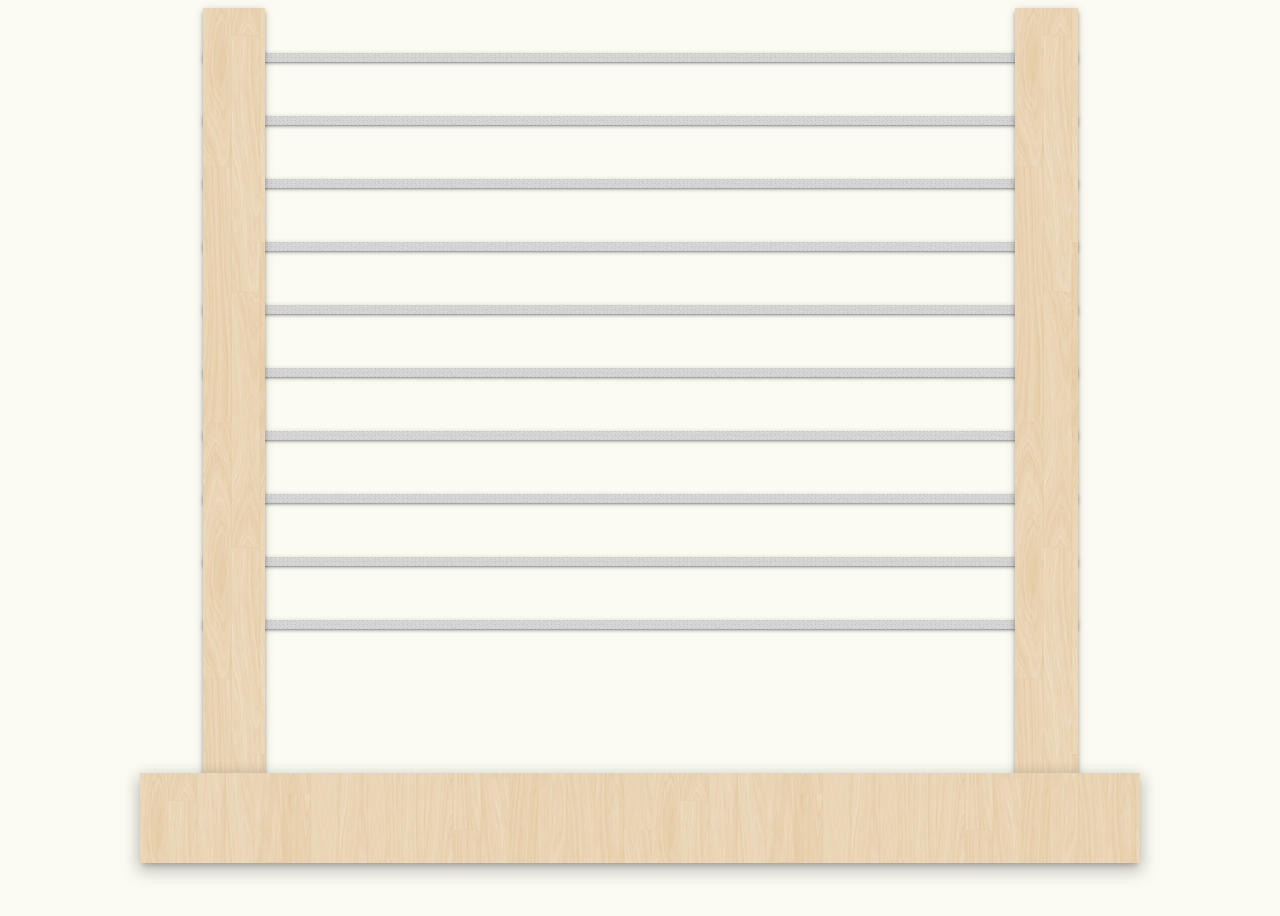
==== calculator/calculator.html @ 6dadfbe2 "uptade 1.1" ====
<!DOCTYPE html>
<html>
    <head>
        <title>Josue Brigido - Portafolio</title>
        <meta name="viewport" content="width=device-width, initial-scale=1">
        <script src="js/jquery.js"></script>
        <script src="js/all.js"></script>
        <script src="js/main.js"></script>
        <link rel="stylesheet" href="../css/calculator.css">
        <link rel="stylesheet" href="../css/all.css">
        <link rel="stylesheet" href="../css/modern_sanslight.css">
        <link rel="stylesheet" href="../css/greatfighter.css">
    </head>
    <body>
      <div class="container">
        <div class="calculator layer2" style="display: none">
          <input type="text" class="layer1">
          <div class="buttonOne">
            <ul>
                <li class="layer3"><a>7</a></li>
                <li class="layer3"><a>8</a></li>
                <li class="layer3"><a>9</a></li>
                <li class="divideNormal layer3"><a>&divide;</a></li>
                <li class="layer3"><a>4</a></li>
                <li class="layer3"><a>5</a></li>
                <li class="layer3"><a>6</a></li>
                <li class="multiplicationNormal layer3"><a>&times;</a></li>
                <li class="layer3"><a>1</a></li>
                <li class="layer3"><a>2</a></li>
                <li class="layer3"><a>3</a></li>
                <li class="minusNormal layer3"><a>-</a></li>
                <li class="layer3"><a>0</a></li>
                <li class="layer3"><a>.</a></li>
                <li class="layer3"><a>=</a></li>
                <li class="plusNormal layer3"><a>+</a></li>
            </ul>
          </div>
        </div>
        <div class="abacus">
          <div class="abacusLeftPilar layer2">
          </div>
          <div class="abacusRightPilar layer2">
          </div>
          <div class="abacusBase layer3">
          </div>
          <div class="abacusLine1 layer1">
            <a class="l00"></a>
            <a class="l01"></a>
            <a class="l02"></a>
            <a class="l03"></a>
            <a class="l04"></a>
            <a class="l05"></a>
            <a class="l06"></a>
            <a class="l07"></a>
            <a class="l08"></a>
            <a class="l09"></a>
          </div>
          <div class="abacusLine2 layer1">
            <a class="l10"></a>
            <a class="l11"></a>
            <a class="l12"></a>
            <a class="l13"></a>
            <a class="l14"></a>
            <a class="l15"></a>
            <a class="l16"></a>
            <a class="l17"></a>
            <a class="l18"></a>
            <a class="l19"></a>
          </div>
          <div class="abacusLine3 layer1">
            <a class="l20"></a>
            <a class="l21"></a>
            <a class="l22"></a>
            <a class="l23"></a>
            <a class="l24"></a>
            <a class="l25"></a>
            <a class="l26"></a>
            <a class="l27"></a>
            <a class="l28"></a>
            <a class="l29"></a>
          </div>
          <div class="abacusLine4 layer1">
            <a class="l30"></a>
            <a class="l31"></a>
            <a class="l32"></a>
            <a class="l33"></a>
            <a class="l34"></a>
            <a class="l35"></a>
            <a class="l36"></a>
            <a class="l37"></a>
            <a class="l38"></a>
            <a class="l39"></a>
          </div>
          <div class="abacusLine5 layer1">
            <a class="l40"></a>
            <a class="l41"></a>
            <a class="l42"></a>
            <a class="l43"></a>
            <a class="l44"></a>
            <a class="l45"></a>
            <a class="l46"></a>
            <a class="l47"></a>
            <a class="l48"></a>
            <a class="l49"></a>
          </div>
          <div class="abacusLine6 layer1">
            <a class="l50"></a>
            <a class="l51"></a>
            <a class="l52"></a>
            <a class="l53"></a>
            <a class="l54"></a>
            <a class="l55"></a>
            <a class="l56"></a>
            <a class="l57"></a>
            <a class="l58"></a>
            <a class="l59"></a>
          </div>
          <div class="abacusLine7 layer1">
            <a class="l60"></a>
            <a class="l61"></a>
            <a class="l62"></a>
            <a class="l63"></a>
            <a class="l64"></a>
            <a class="l65"></a>
            <a class="l66"></a>
            <a class="l67"></a>
            <a class="l68"></a>
            <a class="l69"></a>
          </div>
          <div class="abacusLine8 layer1">
            <a class="l70"></a>
            <a class="l71"></a>
            <a class="l72"></a>
            <a class="l73"></a>
            <a class="l74"></a>
            <a class="l75"></a>
            <a class="l76"></a>
            <a class="l77"></a>
            <a class="l78"></a>
            <a class="l79"></a>
          </div>
          <div class="abacusLine9 layer1">
            <a class="l80"></a>
            <a class="l81"></a>
            <a class="l82"></a>
            <a class="l83"></a>
            <a class="l84"></a>
            <a class="l85"></a>
            <a class="l86"></a>
            <a class="l87"></a>
            <a class="l88"></a>
            <a class="l89"></a>
          </div>
          <div class="abacusLine10 layer1">
            <a class="l90"></a>
            <a class="l91"></a>
            <a class="l92"></a>
            <a class="l93"></a>
            <a class="l94"></a>
            <a class="l95"></a>
            <a class="l96"></a>
            <a class="l97"></a>
            <a class="l98"></a>
            <a class="l99"></a>
          </div>
        </div>
      </div>
    </body>
</html>
---- css/calculator.css ----
html{
	background-color: #FBFBF2;
	font-size: 12.50px;
}

.container{
	max-width: 1250px;
	height: 100vh;
	margin: auto;
	position: relative;
}

.calculator{
	position: inherit;
	width: 350px;
	margin: auto;
	height: 500px;
	top:20px;
	background-color: #394960;
	border-radius: 30px;
}

.calculator input{
	position: inherit;
	height: 70px;
	width: 300px;
	top: 60px;
	left: 25px;
	font-size: 30px;
}

.buttonOne {
	position: inherit;
	height: 240px;
	width: 300px;
	left: 25px;
	top: 230px;
}

.buttonOne ul{
	list-style-type: none;
	display: block;
	margin: 0px;
	padding: 0px;
}

.buttonOne ul li{
	float: left;
	min-width: 60px;
	min-height: 30px;
	text-align: center;
	margin-right: 20px;
	margin-bottom: 10px;
	background-color: #4c4f56;
	border-radius: 10px;
	vertical-align: middle;
	line-height: 30px;
	color: white;
}

.buttonOne ul li a{
	font-size: 20px;
	height: 20px;
}

.divideNormal{
	margin-right: 0px !important;
}
.minusNormal{
	margin-right: 0px !important;
}
.plusNormal{
	margin-right: 0px !important;
}
.multiplicationNormal{
	margin-right: 0px !important;
}

.abacus{
	position: absolute;
	width: 100%;
	height: 100%;
}

.abacusBase{
	position: absolute;
	width: 80%;
	height: 10%;
	left: 10%;
	top: 85%;
	background-image: url("../imgs/retina_wood.png");
	z-index: 3;
}

.abacusLeftPilar{
	position: inherit;
	height: 90%;
	width: 5%;
	left: 15%;
	background-image: url("../imgs/retina_wood.png");
	z-index: 2;
}
.abacusRightPilar{
	position: inherit;
	height: 90%;
	width: 5%;
	right: 15%;
	background-image: url("../imgs/retina_wood.png");
	z-index: 2;
}

.abacusLine1{
	position: absolute;
	height: 1%;
	width: 70%;
	left: 15%;
	top: 5%;
	background-image: url("../imgs/squared_metal.png");
	z-index: 1;
}
.abacusLine2{
	position: absolute;
	height: 1%;
	width: 70%;
	left: 15%;
	top: 12%;
	background-image: url("../imgs/squared_metal.png");
	z-index: 1;
}
.abacusLine3{
	position: absolute;
	height: 1%;
	width: 70%;
	left: 15%;
	top: 19%;
	background-image: url("../imgs/squared_metal.png");
	z-index: 1;
}
.abacusLine4{
	position: absolute;
	height: 1%;
	width: 70%;
	left: 15%;
	top: 26%;
	background-image: url("../imgs/squared_metal.png");
	z-index: 1;
}
.abacusLine5{
	position: absolute;
	height: 1%;
	width: 70%;
	left: 15%;
	top: 33%;
	background-image: url("../imgs/squared_metal.png");
	z-index: 1;
}
.abacusLine6{
	position: absolute;
	height: 1%;
	width: 70%;
	left: 15%;
	top: 40%;
	background-image: url("../imgs/squared_metal.png");
	z-index: 1;
}
.abacusLine7{
	position: absolute;
	height: 1%;
	width: 70%;
	left: 15%;
	top: 47%;
	background-image: url("../imgs/squared_metal.png");
	z-index: 1;
}
.abacusLine8{
	position: absolute;
	height: 1%;
	width: 70%;
	left: 15%;
	top: 54%;
	background-image: url("../imgs/squared_metal.png");
}
.abacusLine9{
	position: absolute;
	height: 1%;
	width: 70%;
	left: 15%;
	top: 61%;
	background-image: url("../imgs/squared_metal.png");
	z-index: 1;
}
.abacusLine10{
	position: absolute;
	height: 1%;
	width: 70%;
	left: 15%;
	top: 68%;
	background-image: url("../imgs/squared_metal.png");
	z-index: 1;
}

.layer1 {
	-webkit-box-shadow: 0 2px 2px 0 rgba(0, 0, 0, 0.14), 0 3px 1px -2px rgba(0, 0, 0, 0.12), 0 1px 5px 0 rgba(0, 0, 0, 0.2);
	box-shadow: 0 2px 2px 0 rgba(0, 0, 0, 0.14), 0 3px 1px -2px rgba(0, 0, 0, 0.12), 0 1px 5px 0 rgba(0, 0, 0, 0.2);
}

.layer2 {
	-webkit-box-shadow: 0 4px 5px 0 rgba(0, 0, 0, 0.14), 0 1px 10px 0 rgba(0, 0, 0, 0.12), 0 2px 4px -1px rgba(0, 0, 0, 0.3);
    box-shadow: 0 4px 5px 0 rgba(0, 0, 0, 0.14), 0 1px 10px 0 rgba(0, 0, 0, 0.12), 0 2px 4px -1px rgba(0, 0, 0, 0.3);
}

.layer3 {
	-webkit-box-shadow: 0 8px 17px 2px rgba(0, 0, 0, 0.14), 0 3px 14px 2px rgba(0, 0, 0, 0.12), 0 5px 5px -3px rgba(0, 0, 0, 0.2);
    box-shadow: 0 8px 17px 2px rgba(0, 0, 0, 0.14), 0 3px 14px 2px rgba(0, 0, 0, 0.12), 0 5px 5px -3px rgba(0, 0, 0, 0.2);
}

.layer4 {
	-webkit-box-shadow: 0 16px 24px 2px rgba(0, 0, 0, 0.14), 0 6px 30px 5px rgba(0, 0, 0, 0.12), 0 8px 10px -7px rgba(0, 0, 0, 0.2);
    box-shadow: 0 16px 24px 2px rgba(0, 0, 0, 0.14), 0 6px 30px 5px rgba(0, 0, 0, 0.12), 0 8px 10px -7px rgba(0, 0, 0, 0.2);
}
---- css/modern_sanslight.css ----
/*! Generated by Font Squirrel (https://www.fontsquirrel.com) on August 22, 2019 */



@font-face {
    font-family: 'modern_sanslight';
    src: url('../fonts/modernsans-light-webfont.woff2') format('woff2'),
         url('../fonts/modernsans-light-webfont.woff') format('woff'),
         url('../fonts/ModernSans-Light.otf') format("opentype");
    font-weight: normal;
    font-style: normal;

}
---- css/greatfighter.css ----
/*! Generated by Font Squirrel (https://www.fontsquirrel.com) on August 23, 2019 */



@font-face {
    font-family: 'great_fighter';
    src: url('../fonts/great_fighter-webfont.woff2') format('woff2'),
         url('../fonts/great_fighter-webfont.woff') format('woff'),
         url('../fonts/Great_Fighter.otf') format("opentype");
    font-weight: normal;
    font-style: normal;

}
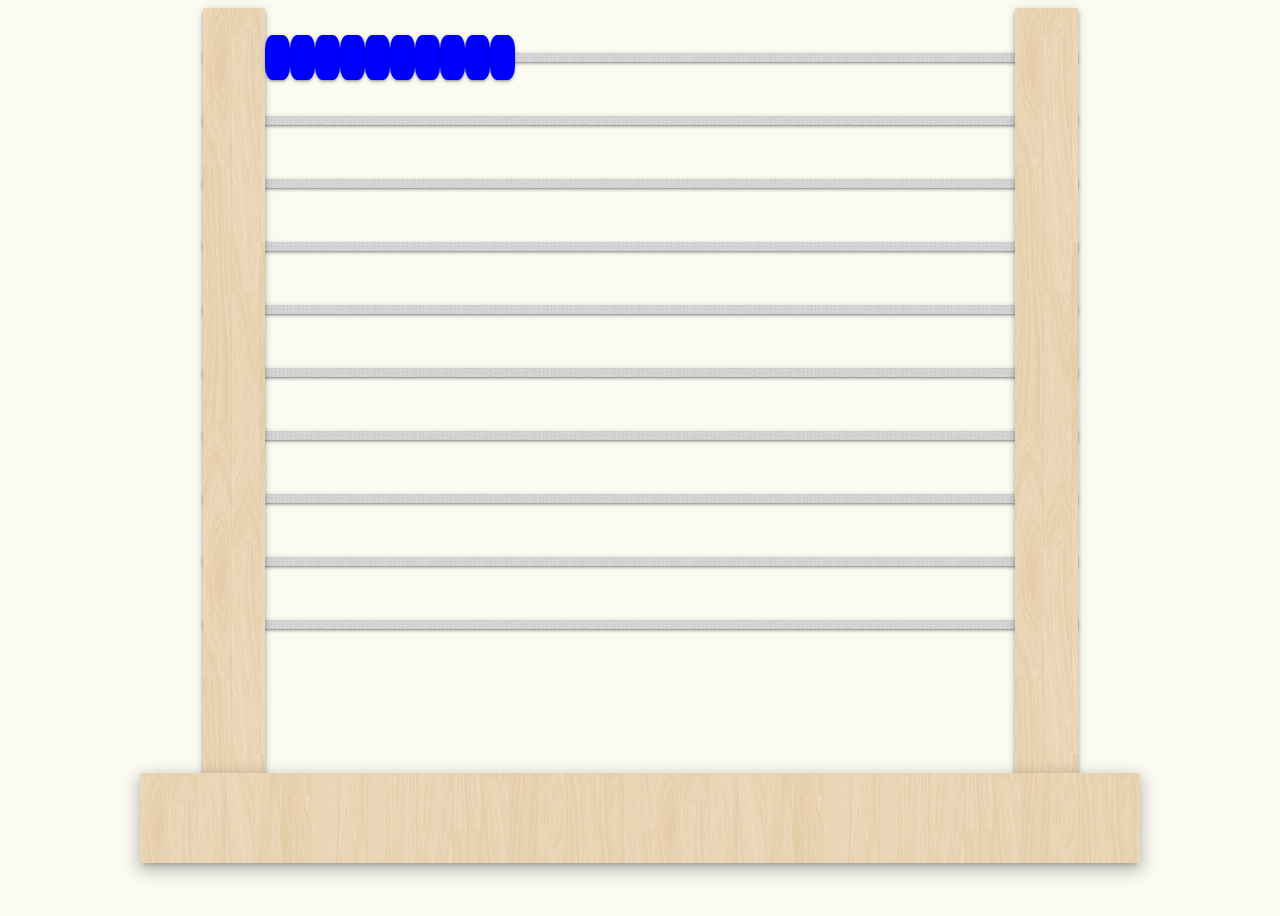
==== commit db75c6b0: "lastest update" ====
--- a/calculator/calculator.html
+++ b/calculator/calculator.html
@@ -43,126 +43,117 @@
           </div>
           <div class="abacusBase layer3">
           </div>
-          <div class="abacusLine1 layer1">
-            <a class="l00"></a>
-            <a class="l01"></a>
-            <a class="l02"></a>
-            <a class="l03"></a>
-            <a class="l04"></a>
-            <a class="l05"></a>
-            <a class="l06"></a>
-            <a class="l07"></a>
-            <a class="l08"></a>
-            <a class="l09"></a>
+          <div class="abacusLine1 layer1"></div>
+            <a class="l00 layer1"></a>
+            <a class="l01 layer1"></a>
+            <a class="l02 layer1"></a>
+            <a class="l03 layer1"></a>
+            <a class="l04 layer1"></a>
+            <a class="l05 layer1"></a>
+            <a class="l06 layer1"></a>
+            <a class="l07 layer1"></a>
+            <a class="l08 layer1"></a>
+            <a class="l09 layer1"></a>
+          <div class="abacusLine2 layer1"></div>
+            <a class="l10 layer1"></a>
+            <a class="l11 layer1"></a>
+            <a class="l12 layer1"></a>
+            <a class="l13 layer1"></a>
+            <a class="l14 layer1"></a>
+            <a class="l15 layer1"></a>
+            <a class="l16 layer1"></a>
+            <a class="l17 layer1"></a>
+            <a class="l18 layer1"></a>
+            <a class="l19 layer1"></a>
+          <div class="abacusLine3 layer1">
+            <a class="l20 layer1"></a>
+            <a class="l21 layer1"></a>
+            <a class="l22 layer1"></a>
+            <a class="l23 layer1"></a>
+            <a class="l24 layer1"></a>
+            <a class="l25 layer1"></a>
+            <a class="l26 layer1"></a>
+            <a class="l27 layer1"></a>
+            <a class="l28 layer1"></a>
+            <a class="l29 layer1"></a>
           </div>
-          <div class="abacusLine2 layer1">
-            <a class="l10"></a>
-            <a class="l11"></a>
-            <a class="l12"></a>
-            <a class="l13"></a>
-            <a class="l14"></a>
-            <a class="l15"></a>
-            <a class="l16"></a>
-            <a class="l17"></a>
-            <a class="l18"></a>
-            <a class="l19"></a>
-          </div>
-          <div class="abacusLine3 layer1">
-            <a class="l20"></a>
-            <a class="l21"></a>
-            <a class="l22"></a>
-            <a class="l23"></a>
-            <a class="l24"></a>
-            <a class="l25"></a>
-            <a class="l26"></a>
-            <a class="l27"></a>
-            <a class="l28"></a>
-            <a class="l29"></a>
-          </div>
-          <div class="abacusLine4 layer1">
-            <a class="l30"></a>
-            <a class="l31"></a>
-            <a class="l32"></a>
-            <a class="l33"></a>
-            <a class="l34"></a>
-            <a class="l35"></a>
-            <a class="l36"></a>
-            <a class="l37"></a>
-            <a class="l38"></a>
-            <a class="l39"></a>
-          </div>
-          <div class="abacusLine5 layer1">
-            <a class="l40"></a>
-            <a class="l41"></a>
-            <a class="l42"></a>
-            <a class="l43"></a>
-            <a class="l44"></a>
-            <a class="l45"></a>
-            <a class="l46"></a>
-            <a class="l47"></a>
-            <a class="l48"></a>
-            <a class="l49"></a>
-          </div>
-          <div class="abacusLine6 layer1">
-            <a class="l50"></a>
-            <a class="l51"></a>
-            <a class="l52"></a>
-            <a class="l53"></a>
-            <a class="l54"></a>
-            <a class="l55"></a>
-            <a class="l56"></a>
-            <a class="l57"></a>
-            <a class="l58"></a>
-            <a class="l59"></a>
-          </div>
-          <div class="abacusLine7 layer1">
-            <a class="l60"></a>
-            <a class="l61"></a>
-            <a class="l62"></a>
-            <a class="l63"></a>
-            <a class="l64"></a>
-            <a class="l65"></a>
-            <a class="l66"></a>
-            <a class="l67"></a>
-            <a class="l68"></a>
-            <a class="l69"></a>
-          </div>
-          <div class="abacusLine8 layer1">
-            <a class="l70"></a>
-            <a class="l71"></a>
-            <a class="l72"></a>
-            <a class="l73"></a>
-            <a class="l74"></a>
-            <a class="l75"></a>
-            <a class="l76"></a>
-            <a class="l77"></a>
-            <a class="l78"></a>
-            <a class="l79"></a>
-          </div>
-          <div class="abacusLine9 layer1">
-            <a class="l80"></a>
-            <a class="l81"></a>
-            <a class="l82"></a>
-            <a class="l83"></a>
-            <a class="l84"></a>
-            <a class="l85"></a>
-            <a class="l86"></a>
-            <a class="l87"></a>
-            <a class="l88"></a>
-            <a class="l89"></a>
-          </div>
-          <div class="abacusLine10 layer1">
-            <a class="l90"></a>
-            <a class="l91"></a>
-            <a class="l92"></a>
-            <a class="l93"></a>
-            <a class="l94"></a>
-            <a class="l95"></a>
-            <a class="l96"></a>
-            <a class="l97"></a>
-            <a class="l98"></a>
-            <a class="l99"></a>
-          </div>
+          <div class="abacusLine4 layer1"></div>
+            <a class="l30 layer1"></a>
+            <a class="l31 layer1"></a>
+            <a class="l32 layer1"></a>
+            <a class="l33 layer1"></a>
+            <a class="l34 layer1"></a>
+            <a class="l35 layer1"></a>
+            <a class="l36 layer1"></a>
+            <a class="l37 layer1"></a>
+            <a class="l38 layer1"></a>
+            <a class="l39 layer1"></a>
+          <div class="abacusLine5 layer1"></div>
+            <a class="l40 layer1"></a>
+            <a class="l41 layer1"></a>
+            <a class="l42 layer1"></a>
+            <a class="l43 layer1"></a>
+            <a class="l44 layer1"></a>
+            <a class="l45 layer1"></a>
+            <a class="l46 layer1"></a>
+            <a class="l47 layer1"></a>
+            <a class="l48 layer1"></a>
+            <a class="l49 layer1"></a>
+          <div class="abacusLine6 layer1"></div>
+            <a class="l50 layer1"></a>
+            <a class="l51 layer1"></a>
+            <a class="l52 layer1"></a>
+            <a class="l53 layer1"></a>
+            <a class="l54 layer1"></a>
+            <a class="l55 layer1"></a>
+            <a class="l56 layer1"></a>
+            <a class="l57 layer1"></a>
+            <a class="l58 layer1"></a>
+            <a class="l59 layer1"></a>
+          <div class="abacusLine7 layer1"></div>
+            <a class="l60 layer1"></a>
+            <a class="l61 layer1"></a>
+            <a class="l62 layer1"></a>
+            <a class="l63 layer1"></a>
+            <a class="l64 layer1"></a>
+            <a class="l65 layer1"></a>
+            <a class="l66 layer1"></a>
+            <a class="l67 layer1"></a>
+            <a class="l68 layer1"></a>
+            <a class="l69 layer1"></a>
+          <div class="abacusLine8 layer1"></div>
+            <a class="l70 layer1"></a>
+            <a class="l71 layer1"></a>
+            <a class="l72 layer1"></a>
+            <a class="l73 layer1"></a>
+            <a class="l74 layer1"></a>
+            <a class="l75 layer1"></a>
+            <a class="l76 layer1"></a>
+            <a class="l77 layer1"></a>
+            <a class="l78 layer1"></a>
+            <a class="l79 layer1"></a>
+          <div class="abacusLine9 layer1"></div>
+            <a class="l80 layer1"></a>
+            <a class="l81 layer1"></a>
+            <a class="l82 layer1"></a>
+            <a class="l83 layer1"></a>
+            <a class="l84 layer1"></a>
+            <a class="l85 layer1"></a>
+            <a class="l86 layer1"></a>
+            <a class="l87 layer1"></a>
+            <a class="l88 layer1"></a>
+            <a class="l89 layer1"></a>
+          <div class="abacusLine10 layer1"></div>
+            <a class="l90 layer1"></a>
+            <a class="l91 layer1"></a>
+            <a class="l92 layer1"></a>
+            <a class="l93 layer1"></a>
+            <a class="l94 layer1"></a>
+            <a class="l95 layer1"></a>
+            <a class="l96 layer1"></a>
+            <a class="l97 layer1"></a>
+            <a class="l98 layer1"></a>
+            <a class="l99 layer1"></a>
         </div>
       </div>
     </body>
--- a/css/calculator.css
+++ b/css/calculator.css
@@ -199,6 +199,208 @@
 	z-index: 1;
 }
 
+.l00{
+	height: 5%;
+	width: 2%;
+	position:absolute;
+	top: 3%;
+	left: 20%;
+	background-color: blue;
+	z-index: 2; 
+	border-radius: 30%;
+}
+.l01{
+	height: 5%;
+	width: 2%;
+	position:absolute;
+	top: 3%;
+	left: 22%;
+	background-color: blue;
+	z-index: 2; 
+	border-radius: 30%;
+}
+.l02{
+	height: 5%;
+	width: 2%;
+	position:absolute;
+	top: 3%;
+	left: 24%;
+	background-color: blue;
+	z-index: 2; 
+	border-radius: 30%;
+}
+.l03{
+	height: 5%;
+	width: 2%;
+	position:absolute;
+	top: 3%;
+	left: 26%;
+	background-color: blue;
+	z-index: 2; 
+	border-radius: 30%;
+}
+.l04{
+	height: 5%;
+	width: 2%;
+	position:absolute;
+	top: 3%;
+	left: 28%;
+	background-color: blue;
+	z-index: 2; 
+	border-radius: 30%;
+}
+.l05{
+	height: 5%;
+	width: 2%;
+	position:absolute;
+	top: 3%;
+	left: 30%;
+	background-color: blue;
+	z-index: 2; 
+	border-radius: 30%;
+}
+.l06{
+	height: 5%;
+	width: 2%;
+	position:absolute;
+	top: 3%;
+	left: 32%;
+	background-color: blue;
+	z-index: 2; 
+	border-radius: 30%;
+}
+.l07{
+	height: 5%;
+	width: 2%;
+	position:absolute;
+	top: 3%;
+	left: 34%;
+	background-color: blue;
+	z-index: 2; 
+	border-radius: 30%;
+}
+.l08{
+	height: 5%;
+	width: 2%;
+	position:absolute;
+	top: 3%;
+	left: 36%;
+	background-color: blue;
+	z-index: 2; 
+	border-radius: 30%;
+}
+.l09{
+	height: 5%;
+	width: 2%;
+	position:absolute;
+	top: 3%;
+	left: 38%;
+	background-color: blue;
+	z-index: 2; 
+	border-radius: 30%;
+}
+
+.l00.tirggered{
+	height: 5%;
+	width: 2%;
+	position:absolute;
+	top: 3%;
+	left: 20%;
+	background-color: blue;
+	z-index: 2; 
+	border-radius: 30%;
+}
+.l01.tirggered{
+	height: 5%;
+	width: 2%;
+	position:absolute;
+	top: 3%;
+	left: 22%;
+	background-color: blue;
+	z-index: 2; 
+	border-radius: 30%;
+}
+.l02{
+	height: 5%;
+	width: 2%;
+	position:absolute;
+	top: 3%;
+	left: 24%;
+	background-color: blue;
+	z-index: 2; 
+	border-radius: 30%;
+}
+.l03.tirggered{
+	height: 5%;
+	width: 2%;
+	position:absolute;
+	top: 3%;
+	left: 26%;
+	background-color: blue;
+	z-index: 2; 
+	border-radius: 30%;
+}
+.l04.tirggered{
+	height: 5%;
+	width: 2%;
+	position:absolute;
+	top: 3%;
+	left: 28%;
+	background-color: blue;
+	z-index: 2; 
+	border-radius: 30%;
+}
+.l05.tirggered{
+	height: 5%;
+	width: 2%;
+	position:absolute;
+	top: 3%;
+	left: 30%;
+	background-color: blue;
+	z-index: 2; 
+	border-radius: 30%;
+}
+.l06.tirggered{
+	height: 5%;
+	width: 2%;
+	position:absolute;
+	top: 3%;
+	left: 32%;
+	background-color: blue;
+	z-index: 2; 
+	border-radius: 30%;
+}
+.l07.tirggered{
+	height: 5%;
+	width: 2%;
+	position:absolute;
+	top: 3%;
+	left: 34%;
+	background-color: blue;
+	z-index: 2; 
+	border-radius: 30%;
+}
+.l08.tirggered{
+	height: 5%;
+	width: 2%;
+	position:absolute;
+	top: 3%;
+	left: 36%;
+	background-color: blue;
+	z-index: 2; 
+	border-radius: 30%;
+}
+.l09.tirggered{
+	height: 5%;
+	width: 2%;
+	position:absolute;
+	top: 3%;
+	right: 20%;
+	background-color: blue;
+	z-index: 2; 
+	border-radius: 30%;
+}
+
 .layer1 {
 	-webkit-box-shadow: 0 2px 2px 0 rgba(0, 0, 0, 0.14), 0 3px 1px -2px rgba(0, 0, 0, 0.12), 0 1px 5px 0 rgba(0, 0, 0, 0.2);
 	box-shadow: 0 2px 2px 0 rgba(0, 0, 0, 0.14), 0 3px 1px -2px rgba(0, 0, 0, 0.12), 0 1px 5px 0 rgba(0, 0, 0, 0.2);
